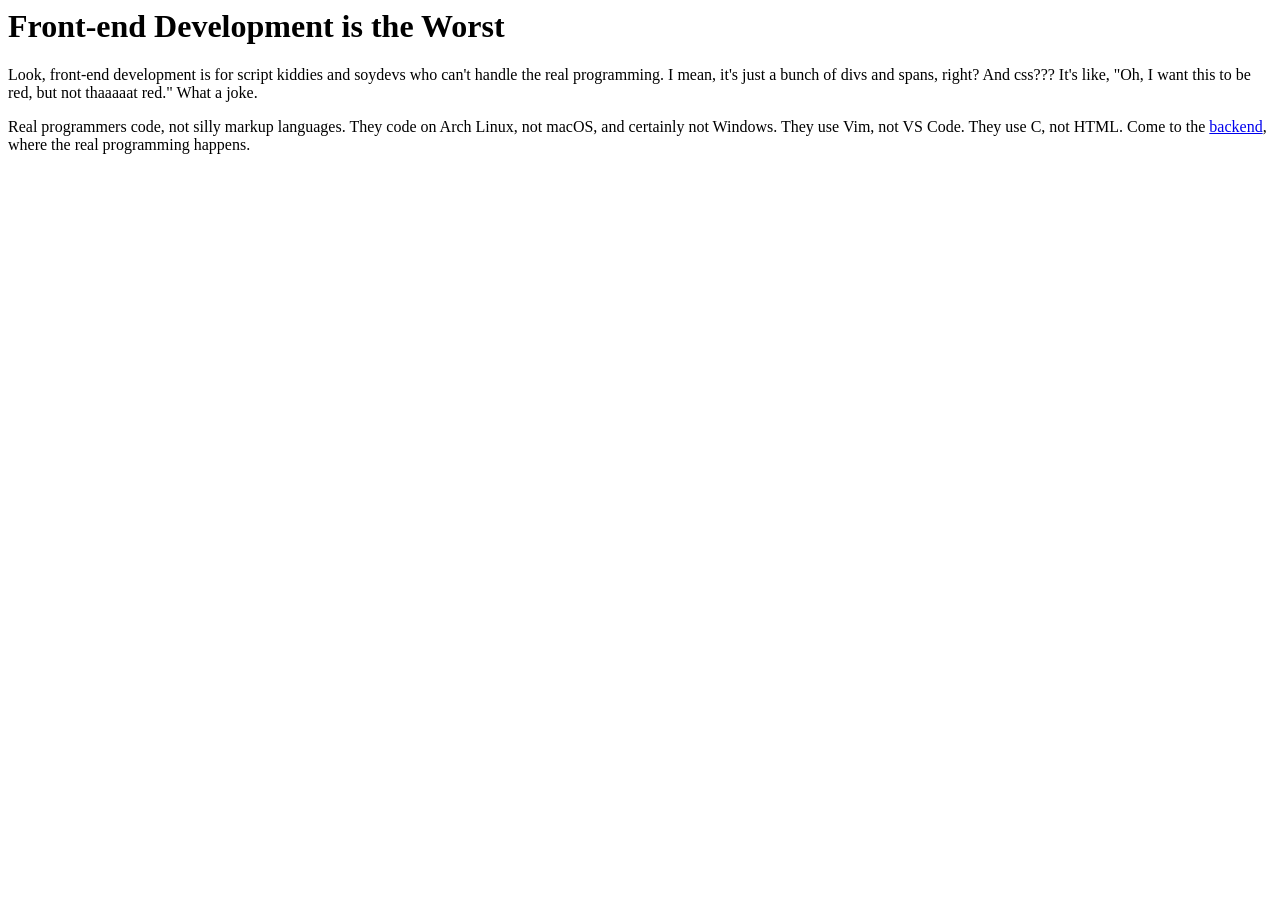
==== public/index.html @ fcc56305 "first iteration of html and css server" ====
<html>
  <head>
    <title>Why Frontend Development Sucks</title>
    <link rel="stylesheet" href="/styles.css" />
  </head>
  <body>
    <h1>Front-end Development is the Worst</h1>
    <p>
      Look, front-end development is for script kiddies and soydevs who can't
      handle the real programming. I mean, it's just a bunch of divs and spans,
      right? And css??? It's like, "Oh, I want this to be red, but not thaaaaat
      red." What a joke.
    </p>
    <p>
      Real programmers code, not silly markup languages. They code on Arch
      Linux, not macOS, and certainly not Windows. They use Vim, not VS Code.
      They use C, not HTML. Come to the
      <a href="https://www.boot.dev">backend</a>, where the real programming
      happens.
    </p>
  </body>
</html>
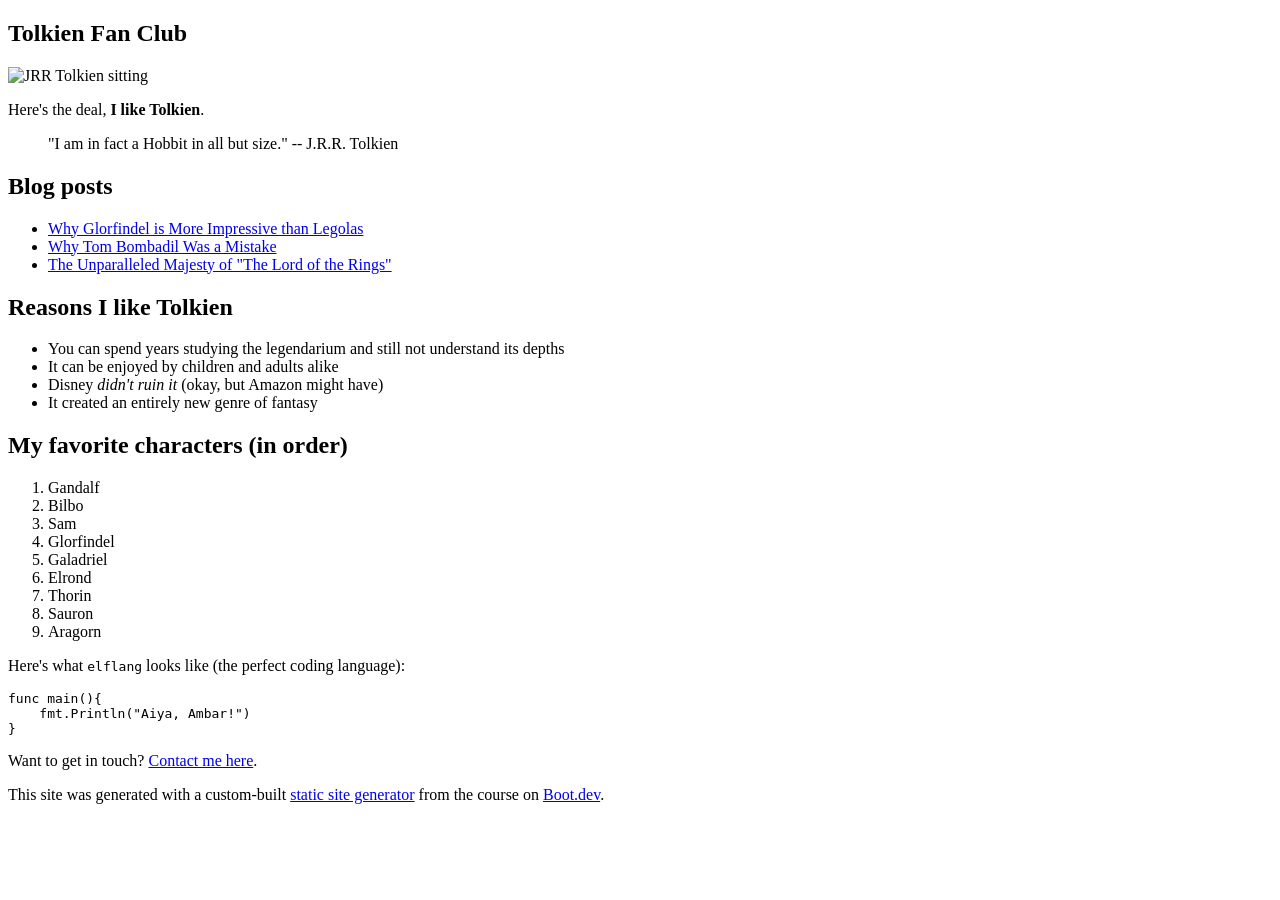
==== commit efbdc839: "created web directory" ====
--- a/public/index.html
+++ b/public/index.html
@@ -1,22 +1,20 @@
+<!DOCTYPE html>
 <html>
-  <head>
-    <title>Why Frontend Development Sucks</title>
-    <link rel="stylesheet" href="/styles.css" />
-  </head>
-  <body>
-    <h1>Front-end Development is the Worst</h1>
-    <p>
-      Look, front-end development is for script kiddies and soydevs who can't
-      handle the real programming. I mean, it's just a bunch of divs and spans,
-      right? And css??? It's like, "Oh, I want this to be red, but not thaaaaat
-      red." What a joke.
-    </p>
-    <p>
-      Real programmers code, not silly markup languages. They code on Arch
-      Linux, not macOS, and certainly not Windows. They use Vim, not VS Code.
-      They use C, not HTML. Come to the
-      <a href="https://www.boot.dev">backend</a>, where the real programming
-      happens.
-    </p>
-  </body>
+
+<head>
+    <meta charset="utf-8">
+    <meta name="viewport" content="width=device-width, initial-scale=1">
+    <title> Tolkien Fan Club </title>
+    <link href="/index.css" rel="stylesheet">
+</head>
+
+<body>
+    <article>
+        <div><h1>Tolkien Fan Club</h1><p><img src="/images/tolkien.png" alt="JRR Tolkien sitting"></img></p><p>Here's the deal, <b>I like Tolkien</b>.</p><blockquote>"I am in fact a Hobbit in all but size."  -- J.R.R. Tolkien</blockquote><h2>Blog posts</h2><ul><li><a href="/blog/glorfindel">Why Glorfindel is More Impressive than Legolas</a></li><li><a href="/blog/tom">Why Tom Bombadil Was a Mistake</a></li><li><a href="/blog/majesty">The Unparalleled Majesty of "The Lord of the Rings"</a></li></ul><h2>Reasons I like Tolkien</h2><ul><li>You can spend years studying the legendarium and still not understand its depths</li><li>It can be enjoyed by children and adults alike</li><li>Disney <i>didn't ruin it</i> (okay, but Amazon might have)</li><li>It created an entirely new genre of fantasy</li></ul><h2>My favorite characters (in order)</h2><ol><li>Gandalf</li><li>Bilbo</li><li>Sam</li><li>Glorfindel</li><li>Galadriel</li><li>Elrond</li><li>Thorin</li><li>Sauron</li><li>Aragorn</li></ol><p>Here's what <code>elflang</code> looks like (the perfect coding language):</p><pre><code>func main(){
+    fmt.Println("Aiya, Ambar!")
+}
+</code></pre><p>Want to get in touch? <a href="/contact">Contact me here</a>.</p><p>This site was generated with a custom-built <a href="https://www.boot.dev/courses/build-static-site-generator-python">static site generator</a> from the course on <a href="https://www.boot.dev">Boot.dev</a>.</p></div>
+    </article>
+</body>
+
 </html>
